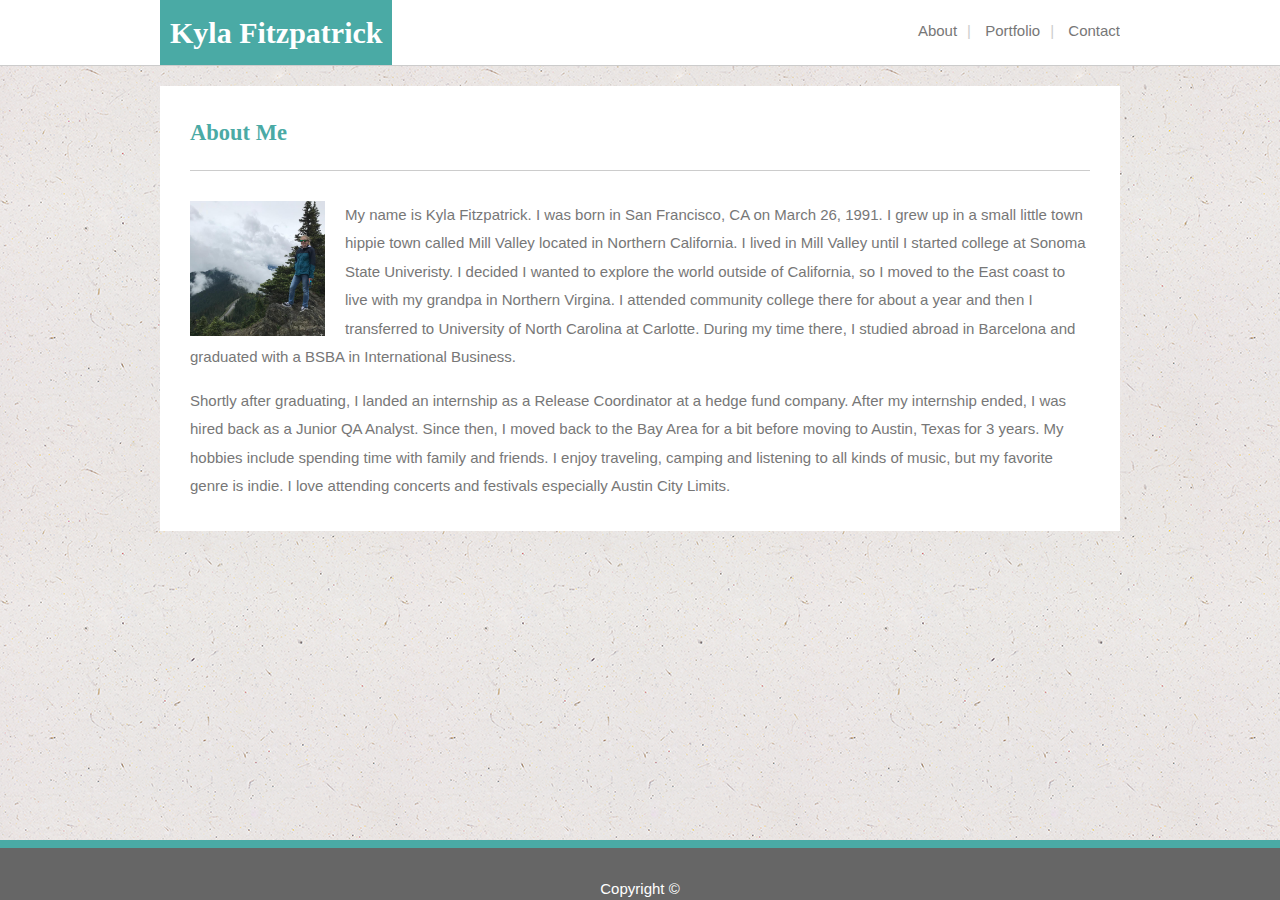
==== index.html @ a3276031 "added index.html portfolio.html contact.html and css" ====
<!DOCTYPE html>
<html lang="en-us">

<head>
  <meta charset="UTF-8">
  <title>Kyla's Portfolio</title>
  <link rel="stylesheet" type="text/css" href="assets/css/style.css">

</head>

<body>
  <header>
    <div class="container">
      <div id="logo-name">
        <h1>Kyla Fitzpatrick</h1>
      </div>
      <nav>
        <ul>
          <li><a href="index.html">About</a></li>
          <li><a href="portfolio.html">Portfolio</a></li>
          <li><a href="contact.html">Contact</a></li>
        </ul>
      </nav>
    </div>
  </header>

  <section id="about-me-section">
    <div class="container">
      <div id="about-me">
        <h2>About Me</h2>
      </div>
      <div id="about-image-info">
        <p><img class="clearfix" src="assets/images/happy me.jpg" alt="Kyla Fitzpatrick">
          My name is Kyla Fitzpatrick. I was born in San Francisco, CA on March 26, 1991.
          I grew up in a small little town hippie town called Mill Valley located in Northern California.
          I lived in Mill Valley until I started college at Sonoma State Univeristy.
          I decided I wanted to explore the world outside of California, so I moved to the East coast to
          live with my grandpa in Northern Virgina. I attended community college there for about a year and then 
          I transferred to University of North Carolina at Carlotte. During my time there, I studied
          abroad in Barcelona and graduated with a BSBA in International Business.
        </p>
        <p>Shortly after graduating, I landed an internship as a Release Coordinator at a hedge fund company.
          After my internship ended, I was hired back as a Junior QA Analyst. Since then, I moved back to the 
          Bay Area for a bit before moving to Austin, Texas for 3 years. My hobbies include spending time with 
          family and friends. I enjoy traveling, camping and listening to all kinds of music, but my favorite
          genre is indie. I love attending concerts and festivals especially Austin City Limits.
        </p>
      </div>
    </div>
  </section>
</body>
<footer class="footer"> Copyright &copy; </footer>

</html>
---- assets/css/style.css ----
/* * {
    box-sizing:border-box;
} */

html {
    position: relative;
    min-height: 100%;
}
body {
    margin:0; 
    font:15px/1.5 'Arial', 'Helvetica Neue', Helvetica, sans-serif;
    background-color:#ffffff;  
    color:#777777;
    border-color:#dddddd;
    background-image:url("../images/ep_naturalwhite.png");
    background-repeat:repeat;
    margin:auto;
    padding-bottom: 30px;
}
/* Global */
.container{
    margin:auto;
    background-color:#ffffff;
    overflow:auto;
    align-items: center;
    width:960px; 
    
}
 ul{
    margin:0;
    padding:0;
} 

/* Header */
header{
    background-color:#ffffff;
    border-color:#cccccc;
    border-bottom: #cccccc 1px solid;
    
}
header a{
    color:#777777;
    text-decoration:none;
}
a:hover{
    color:#4aaaa5;
}
header li{
    display:inline;   
}
header li::after{
    content: "|"; 
    padding: 10px;
    color: #cccccc;
}
header li:last-child::after{
    display:none;
}
header #logo-name h1{ 
    float:left;
    margin:0;
    padding: 10px;
}
header nav{
    float:right;
    margin-top:20px;
}

/* Headings */
h1{
    background-color:#4aaaa5;
    font-family:'Georgia', Times, 'Times New Roman', serif;
    color:#ffffff;
}
h2{
    color:#4aaaa5;
    border-bottom:#cccccc 1px solid;
    padding-bottom:20px; 
    font-family: 'Georgia', Times, 'Times New Roman', serif;
}
footer{
    background-color:#666666;
    margin:0;
    border-top:8px solid #4aaaa5;
}

img{
    width:15%;
    height:15%;
    float:left;
    margin-right:20px;
}
.clearfix{
    overflow:auto;
}
.footer {
    position:absolute;
    left: 0;
    bottom: 0;
    width: 100%;
    text-align:center;
    color:#ffffff;
    padding:0px 0px -38px 0px;
    box-sizing:border-box;
    padding-top: 30px;
}





/* index.html */
#about-me-section{
    margin-top:20px;
    margin-bottom:10px;
    background-position: center;
    text-align: left;
    float:center;
}
#about-me{
    margin:30px;
}
#about-image-info{
    margin:30px;
    line-height:1.9;
}
/* contact.html */
#contact-form-section{
    margin-top:20px;
    margin-bottom:10px;
    background-position: center;
    text-align: left;
    float:center;
}
#contact{
    margin:30px;
}
#contact-form{
    margin:30px;
}
.contact-button{
    display: block;
    width: 80px;
    height: 30px;
    font:'Arial', 'Helvetica Neue', Helvetica, sans-serif;
    color:#ffffff;
    background-color: #4aaaa5;
  }
  .contact-button:hover{
    color:#4aaaa5;
    background-color:#ffffff;
    border-color: #4aaaa5;
  }
input{
    width:100%;
    margin-bottom: 5px;
    height: 20px;
}

textarea{
    width: 100%;
    height: 300px;
    border-color: #cccccc;
}

/* portfolio.html */
#portfolio-section{
    background-position: center;
    text-align: left;
    float:center;

}
#portfolio{
    margin:30px;
}
#portfolio-image-info{
    margin:30px;

}
.portfolio-image{
    float: left;
    width:40%;
    height:30%; 
    position: relative;
    margin-bottom:50px;
    margin-right:-20px;

} 
.portfolio-image img{
    float:  left;
    width:300px;
    height:200px;
    margin:0px;
}
.portfolio-image .position-text{
    overflow:hidden;
    text-align:center;
    background-color:#4aaaa5;
    font-family:'Georgia', Times, 'Times New Roman', serif;
    color:#ffffff;
    position:absolute;
    top: 50%;
    left: 50%;
    transform: translate(-60%, 30%);
    width:300px;
    padding:20px 0px 20px 0px;
    font-size: 20px;
    margin:0;
}
.portfolio-image .position-text:hover{
    background-color:#ffffff;
    font-family:'Georgia', Times, 'Times New Roman', serif;
    color:#4aaaa5;
}
/* .responsive {
    width: 100%;
    height: auto;
  } */
/* Global */
  @media screen and (max-width:980px) {
    .container{
        width: 980;
    }
    header #logo-name h1{ 
        float:left;
        margin-left:40px;
        margin-right:40px;
    }
 }
  /* index.html 980px */
  @media screen and (max-width:980px) {

}
  /* contact.html 980 px */
  @media screen and (max-width:980px) {
}

  /* portfolio.html 980 px */
@media screen and (max-width:980px) {
    #portfolio-section .container{
        margin: 50px;
    }  
}


/* index.html 768 px */
@media screen and (max-width:768px) {
}
/* contact.html 768 px */
@media screen and (max-width:768px) {
}
/* portfolio.html 768 px */
@media screen and (max-width:768px) {
}


/* index.html 640 px */
@media screen and (max-width:640px) {
}

/* contact.html 640 px */
@media screen and (max-width:640px) {
}

/* portfolio.html 640 px */
@media screen and (max-width:640px) {
}
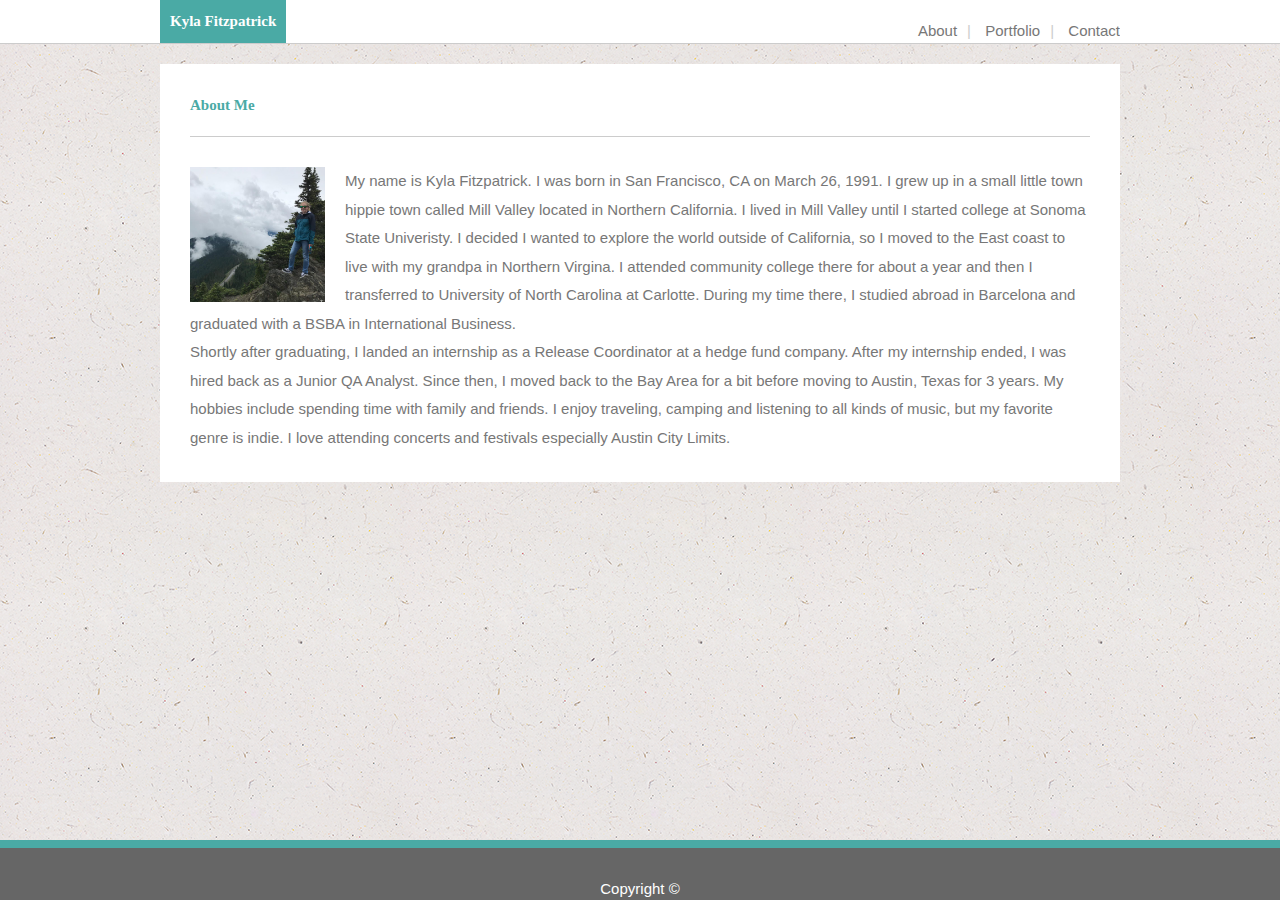
==== commit 60744e1c: "added viewport to html files and added font size to h1 and h2" ====
--- a/index.html
+++ b/index.html
@@ -3,9 +3,10 @@
 
 <head>
   <meta charset="UTF-8">
-  <title>Kyla's Portfolio</title>
+  <meta name="viewport" content="width=device-width, initial-scale=1, shrink-to-fit=no">
+  <link rel="stylesheet" type="text/css" href="assets/css/reset.css">
   <link rel="stylesheet" type="text/css" href="assets/css/style.css">
-
+  <title>Kyla's Portfolio</title> 
 </head>
 
 <body>
--- a/assets/css/style.css
+++ b/assets/css/style.css
@@ -71,12 +71,14 @@
     background-color:#4aaaa5;
     font-family:'Georgia', Times, 'Times New Roman', serif;
     color:#ffffff;
+    font-weight: bold;
 }
 h2{
     color:#4aaaa5;
     border-bottom:#cccccc 1px solid;
     padding-bottom:20px; 
     font-family: 'Georgia', Times, 'Times New Roman', serif;
+    font-weight: bold;
 }
 footer{
     background-color:#666666;
@@ -187,7 +189,7 @@
 
 } 
 .portfolio-image img{
-    float:  left;
+    float:left;
     width:300px;
     height:200px;
     margin:0px;
@@ -212,50 +214,204 @@
     font-family:'Georgia', Times, 'Times New Roman', serif;
     color:#4aaaa5;
 }
-/* .responsive {
+.responsive {
     width: 100%;
     height: auto;
-  } */
+  }
 /* Global */
   @media screen and (max-width:980px) {
     .container{
-        width: 980;
+        width: 100%;
+    }
+    header{
+        position:static;
     }
     header #logo-name h1{ 
         float:left;
         margin-left:40px;
         margin-right:40px;
+        font-size: 30px;
+    }
+    header nav{
+        margin-right: 20px;
+        overflow:hidden;
+    }
+    h2{
+        font-size:30px;
     }
  }
   /* index.html 980px */
   @media screen and (max-width:980px) {
+    #about-me-section{
+        margin-top:20px;
+        margin-bottom:300px;
+        background-position: center;
+        text-align: left;
+        float:center;
+        margin-right: 200px;
+        margin-left: 40px;
+    }
+    #about-me{
+        margin:30px;
+    }
+    #about-image-info{
+        margin:30px;
+        line-height:1.9;
+    }
+    img{
+        width:40%;
+        height:40%;
+        float:left;
+        margin-right:20px;
+    }
 
 }
   /* contact.html 980 px */
   @media screen and (max-width:980px) {
+    #contact-form-section{
+        margin-top:20px;
+        margin-right: 200px;
+        margin-left: 40px;
+        margin-bottom:300px;
+        background-position: center;
+        text-align: left;
+        float:center;
+    }
 }
 
   /* portfolio.html 980 px */
 @media screen and (max-width:980px) {
-    #portfolio-section .container{
-        margin: 50px;
+    #portfolio-section{
+        margin: 40px;
+        margin-right: 210px;
+        margin-bottom: 80px;
+    }
+    .portfolio-image img{
+        float:  left;
+        width:300px;
+        height:200px;
+        margin:0px;
+    }
+    .portfolio-image{
+        float: left;
+        width:40%;
+        height:30%; 
+        position: relative;
+        margin-bottom:50px;
+        margin-right:60px;
+    
+    } 
+    .portfolio-image .position-text{
+        transform: translate(-43.65%, 30%);
     }  
 }
 
-
+/* Global */
+@media screen and (max-width:768px) {
+    header{
+        position:static;
+    }
+    header .container{
+        margin-left:5px;
+        width:100%; 
+        overflow: hidden;
+    }
+    header #logo-name h1{ 
+        margin:0;
+        font-size: 30px;
+    }
+    header nav{
+        margin-right: 20px;
+        overflow:hidden;
+    }
+    h2{
+        font-size:30px;
+    }
+ }
 /* index.html 768 px */
 @media screen and (max-width:768px) {
+    #about-me-section{
+        margin-top:20px;
+        margin-bottom:300px;
+        background-position: center;
+        text-align: left;
+        float:center;
+        margin-right: 15px;
+        margin-left: 15px;
+    }
+    img{
+        width:50%;
+        height:50%;
+        float:left;
+        margin-right:20px;
+    }
 }
 /* contact.html 768 px */
 @media screen and (max-width:768px) {
+    #contact-form-section{
+        margin-top:15px;
+        margin-right: 15px;
+        margin-left: 15px;
+        margin-bottom:300px;
+        background-position: center;
+        text-align: left;
+        float:center;
+    }
 }
 /* portfolio.html 768 px */
 @media screen and (max-width:768px) {
-}
-
-
+    header #logo-name h1{ 
+        float:left;
+        margin-left:10px;
+        margin-right:40px;
+    }
+    #portfolio-section{
+        margin-top: 15px;
+        margin-left:15px;
+        margin-right: 15px;
+        margin-bottom: 60px;
+    }
+    .portfolio-image .position-text{
+        transform: translate(-44.35%, 30%);
+        width:300px;
+    }  
+ 
+}
+/* Global */
+@media screen and (max-width:640px) {
+    header{
+        position:static;
+    }
+    header .container{
+        margin-left:0;
+    }
+    header #logo-name h1{ 
+        width:100%;
+        text-align: center;
+        margin:0;
+        font-size: 30px;
+    }
+    header nav{
+        width: 100%;
+        text-align:  center;
+        overflow:hidden;
+        padding-bottom:10px;
+        margin-top:10px;
+    }
+    header .container{
+        overflow:hidden;
+    }
+    h2{
+        font-size:30px;
+    }
+}
 /* index.html 640 px */
 @media screen and (max-width:640px) {
+    img{
+        width:100%;
+        height:100%;
+        margin-bottom: 20px;;
+    }
 }
 
 /* contact.html 640 px */
@@ -264,4 +420,31 @@
 
 /* portfolio.html 640 px */
 @media screen and (max-width:640px) {
+    #portfolio-section{
+        margin-top: 20px;
+        margin-left:20px;
+        margin-right: 20px;
+        margin-bottom: 60px;
+    }
+    .portfolio-image img{
+        float:  left;
+        width:520px;
+        height:420px;
+        margin:0px;
+    }
+    .portfolio-image{
+        float: left;
+        width:40%;
+        height:30%; 
+        position: relative;
+        margin-bottom:50px;
+        margin-right:60px;
+    
+    } 
+    .portfolio-image .position-text{
+        transform: translate(-20.2%, 100%);
+        width:520px;
+        font-size: 30px;
+    } 
+
 }